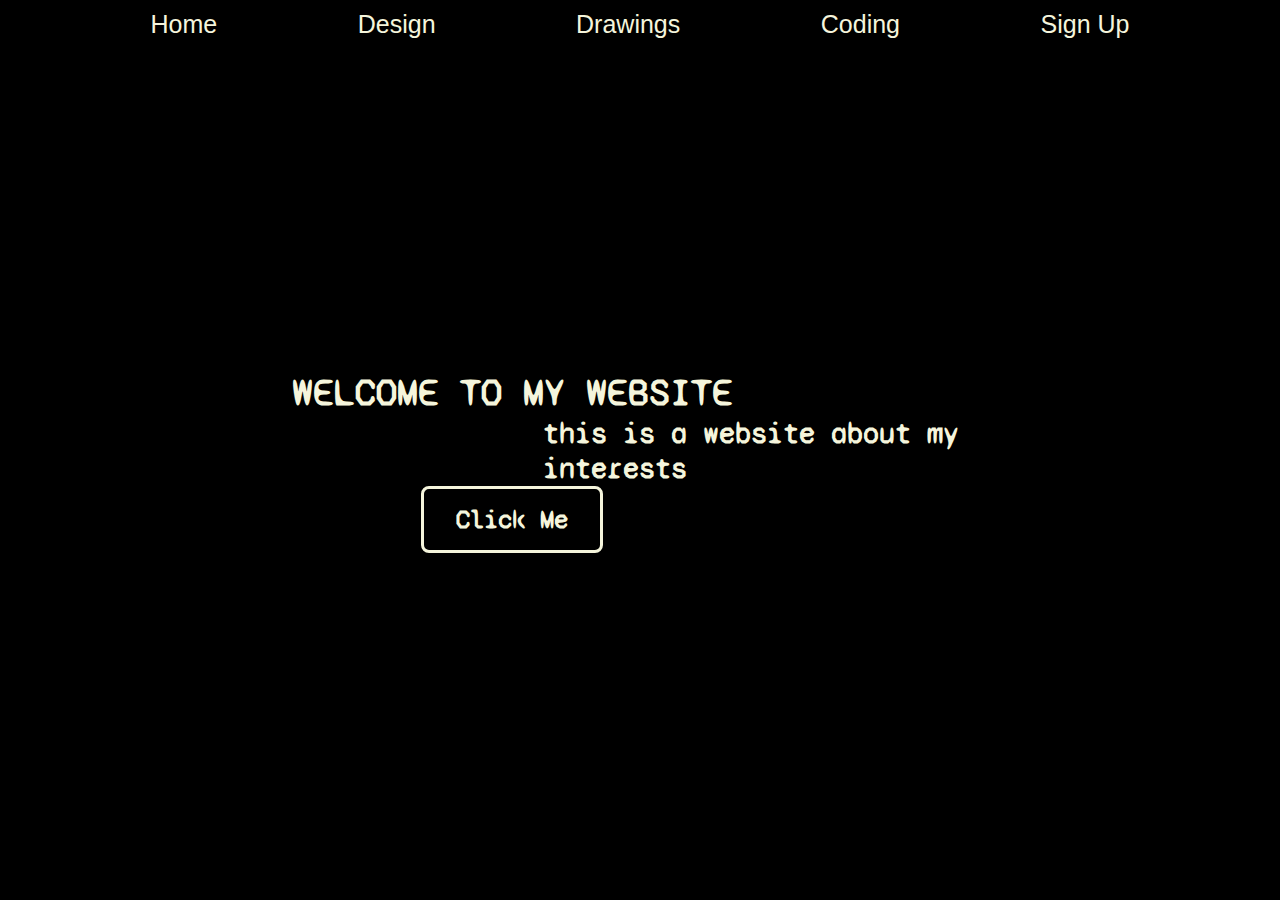
==== index.html @ 032a799c "Add files via upload" ====
<!DOCTYPE html>
 <html lang="en">
 <head>
    <meta charset="UTF-8">
   <link rel="stylesheet" href="main.css">
    <title>My Website</title>
 </head> 
 <body>
    <div class="nav">
        <a href="index.html">Home</a>
        <a href="design.html">Design</a>
        <a href="drawing.html">Drawings</a>
        <a href="coding.html">Coding</a>
        <a href="signup.html">Sign Up</a>
    </div>


    <div class="text">
        <h1>WELCOME TO MY WEBSITE</h1>
        <h2>this is a website about my interests</h2>
        <button class="btn btn1">
            <a href="design.html">Click Me</a>
        </button>
    </div>
    
 </body>
 </html>
---- main.css ----
@import url('https://fonts.googleapis.com/css2?family=Syne+Mono&display=swap');

*{
    box-sizing: border-box;
    margin: 0%;
    padding: 0%;
}
body{
    background-color: #000000;
}

.nav{
    padding: 10px;
    display: flex;
    justify-content: space-evenly;
    font-family: Verdana, Geneva, Tahoma, sans-serif;
    font-size: 25px;
}

.nav a{
    text-decoration: none;
    color: beige;
}
.nav a:hover{
    text-decoration: none;
    color: cadetblue;
}

/* ^^^ NAVIGATION BAR ^^^ */

.text{
    color: beige;
    font-family: 'Syne Mono', monospace;
    display: flex;
    flex-direction: column;
    align-items: center;
    padding-top: 25%;
    width: 80%;
    font-size: larger;
}

h2{
    padding-left: 53%;
}


.btn{
   
    background-color: beige;
  border: none;
  color: black;
  padding: 15px 32px;
  text-align: center;
  text-decoration: none;
  display: inline-block;
  font-size: 26px;
}

.btn1 {
    background-color: black;
    color: beige;
    border: 3px solid beige;
    border-radius: 8px;
   
  }
  
  .btn1:hover {
    background-color: beige;
    color: beige;
  }

  .btn a{
    text-decoration: none;
    font-family: 'Syne Mono', monospace;
    font-weight: bold;
    color: beige;
  }

  .btn a:hover{
    text-decoration: none;
    font-family: 'Syne Mono', monospace;
    font-weight: bold;
    color: black;
  }
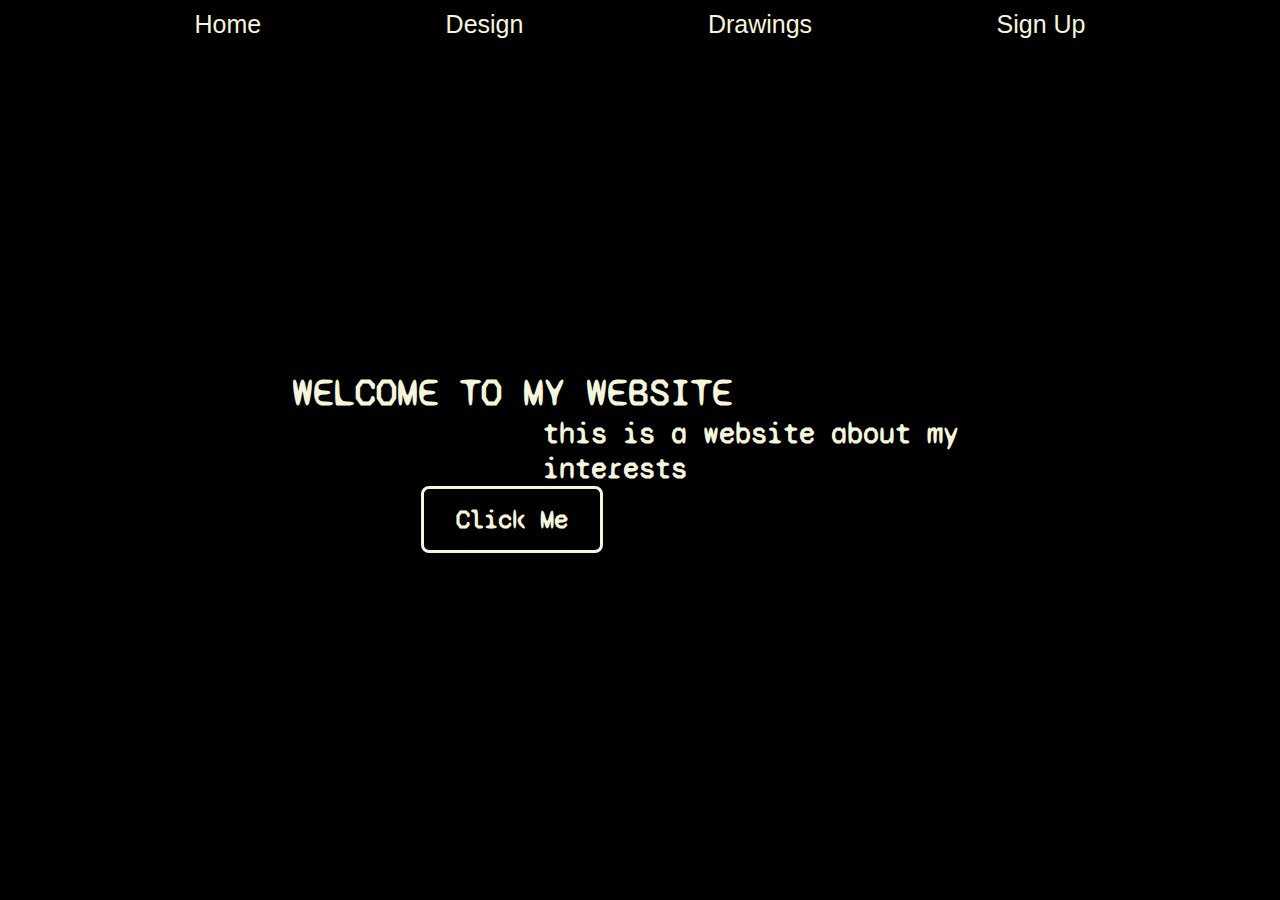
==== commit bcf6a05b: "Add files via upload" ====
--- a/index.html
+++ b/index.html
@@ -10,7 +10,6 @@
         <a href="index.html">Home</a>
         <a href="design.html">Design</a>
         <a href="drawing.html">Drawings</a>
-        <a href="coding.html">Coding</a>
         <a href="signup.html">Sign Up</a>
     </div>
 
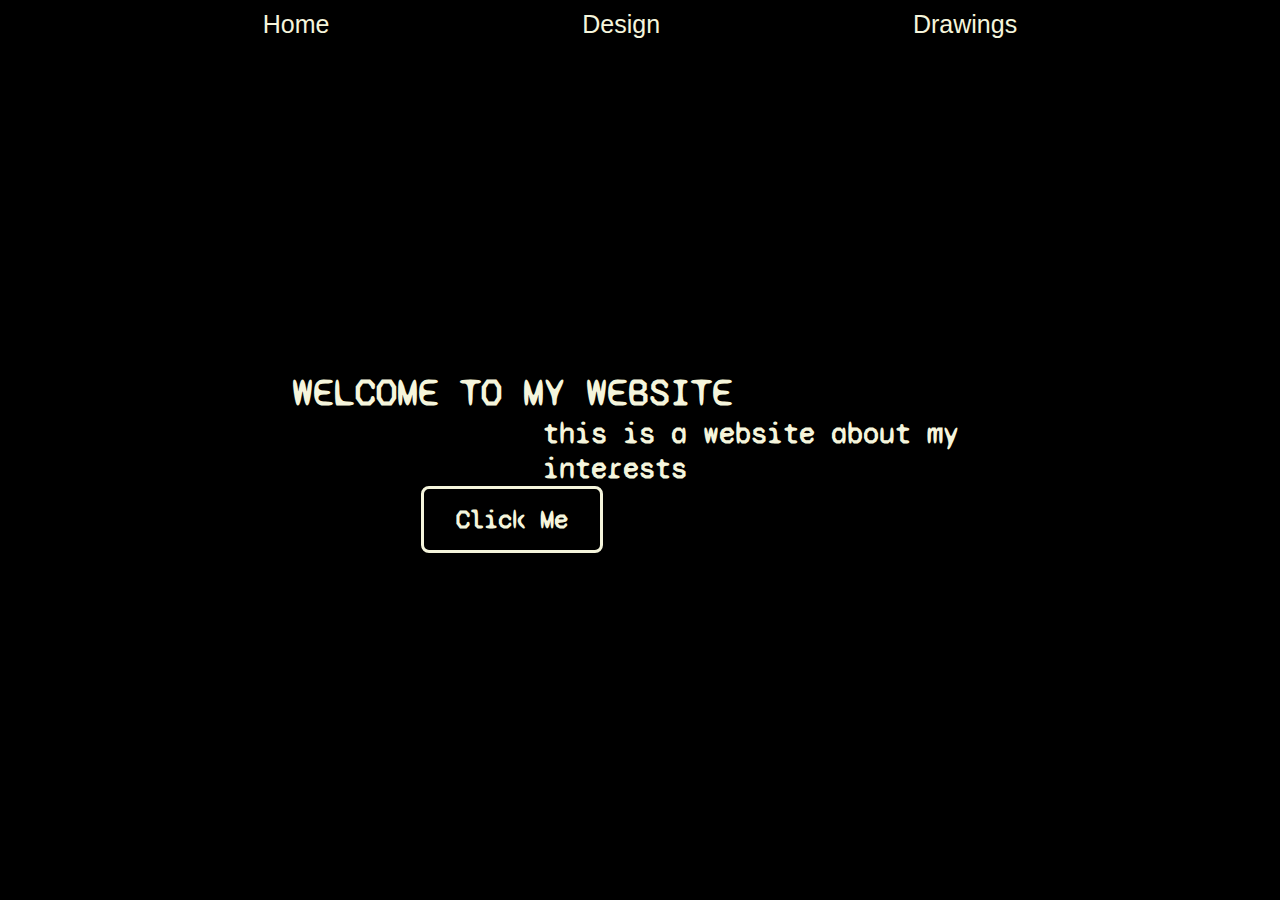
==== commit a250b612: "Add files via upload" ====
--- a/index.html
+++ b/index.html
@@ -10,7 +10,7 @@
         <a href="index.html">Home</a>
         <a href="design.html">Design</a>
         <a href="drawing.html">Drawings</a>
-        <a href="signup.html">Sign Up</a>
+   
     </div>
 
 
